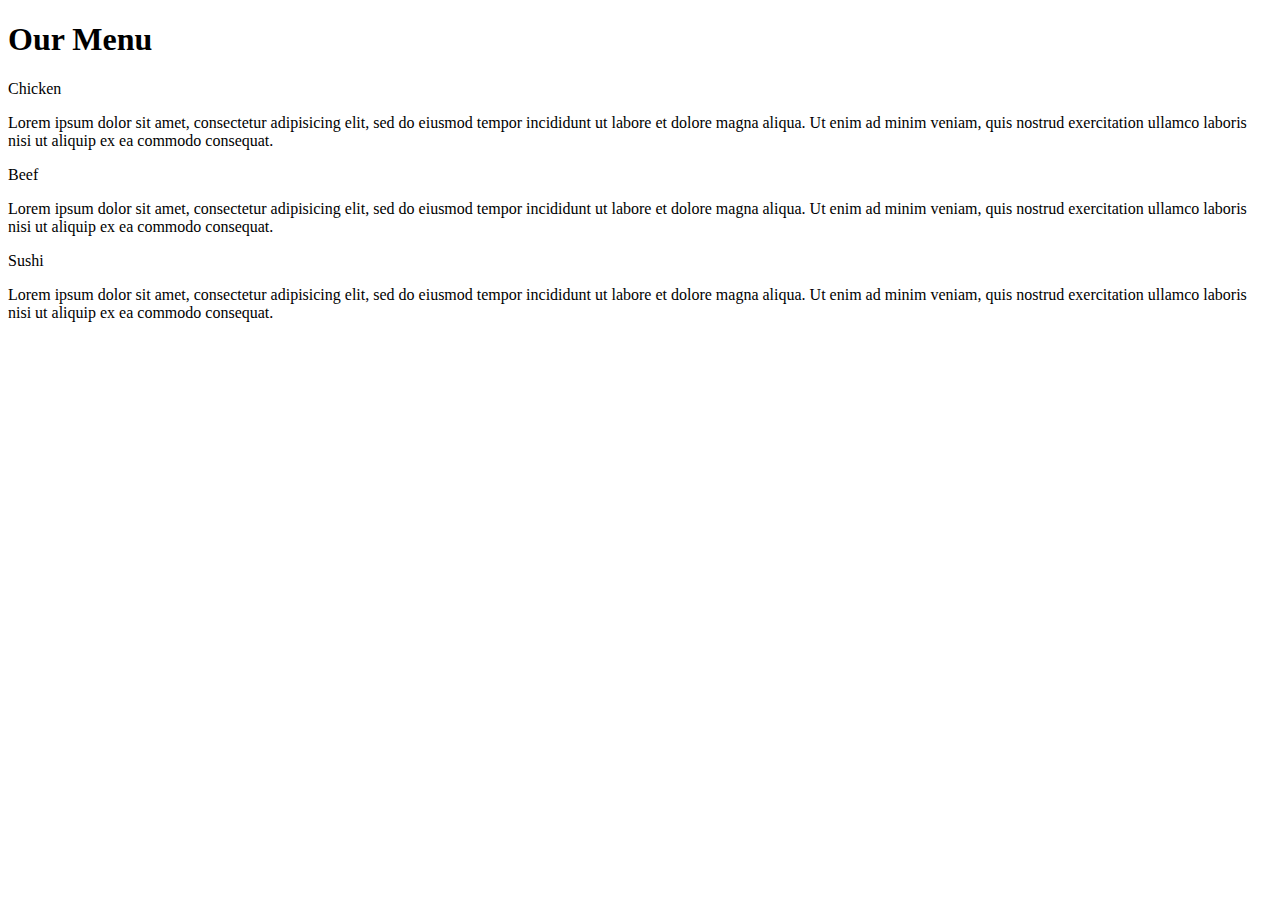
==== module2-assignment/index.html @ b7328bcc "My first assignment" ====
<!DOCTYPE html>
<html>
<head>
	<meta charset="utf-8">
	<meta name="viewport" content="width=device-width, initial-scale=1">
	<title>Module 2 Solution</title>
	<link rel="stylesheet" href="style.css">
</head>
<body>

<h1>Our Menu</h1>

<div class="container-fluid">
	<div class="row">
		<div class="col-lg-4 col-md-6 col-sm-12">		
			<section>
			<p id="p1">Chicken</p>
			<p id="para1">Lorem ipsum dolor sit amet, consectetur adipisicing elit, sed do eiusmod
			tempor incididunt ut labore et dolore magna aliqua. Ut enim ad minim veniam,
			quis nostrud exercitation ullamco laboris nisi ut aliquip ex ea commodo
			consequat. </p></section>
		</div>
		<div class="col-lg-4 col-md-6 col-sm-12">		
			<section><p id="p2">Beef</p>
			<p id="para2">Lorem ipsum dolor sit amet, consectetur adipisicing elit, sed do eiusmod
			tempor incididunt ut labore et dolore magna aliqua. Ut enim ad minim veniam,
			quis nostrud exercitation ullamco laboris nisi ut aliquip ex ea commodo
			consequat. </p></section>
		</div>
		<div class="col-lg-4 col-md-12 col-sm-12">		
			<section><p id="p3">Sushi</p>
			<p id="para3">Lorem ipsum dolor sit amet, consectetur adipisicing elit, sed do eiusmod
			tempor incididunt ut labore et dolore magna aliqua. Ut enim ad minim veniam,
			quis nostrud exercitation ullamco laboris nisi ut aliquip ex ea commodo
			consequat. </p></section>
		</div>
	</div>
</div>
</body>
</html>
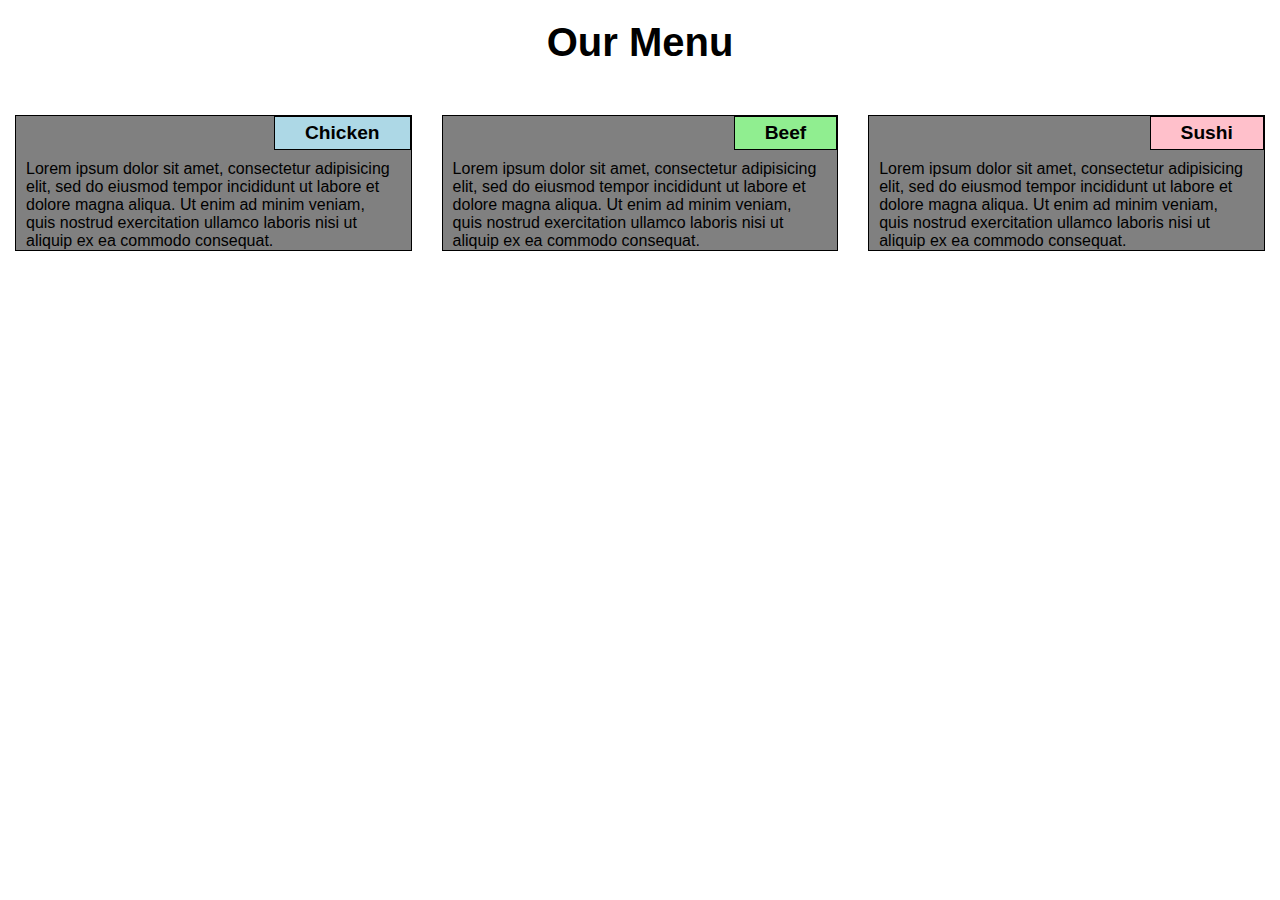
==== commit 44d54157: "Link CSS file" ====
--- a/module2-assignment/index.html
+++ b/module2-assignment/index.html
@@ -4,7 +4,7 @@
 	<meta charset="utf-8">
 	<meta name="viewport" content="width=device-width, initial-scale=1">
 	<title>Module 2 Solution</title>
-	<link rel="stylesheet" href="style.css">
+	<link rel="stylesheet" href="css/style.css">
 </head>
 <body>
 
--- a/module2-assignment/css/style.css
+++ b/module2-assignment/css/style.css
@@ -0,0 +1,207 @@
+* {
+	box-sizing: border-box;
+	margin: 0;
+  	padding: 0;
+}
+
+body {
+	font-family: Ariel, Helvetica, sans-serif;
+}
+
+h1 {
+	
+	font-size: 250%;
+	font-weight: bold;
+	text-align: center;
+	margin-top: 20px;
+	margin-bottom: 30px;
+}
+
+
+#p1 {
+	background-color: lightblue;
+	font-size: 120%;
+	font-weight: bold;
+  	float: right;
+  	margin: 0px 0px 10px 10px;
+  	text-align: center;
+  	border: 1px solid black;
+  	padding: 5px 30px 5px 30px;
+}
+#para1 {
+	clear: right;
+	margin: 0px 20px 0px 10px;
+}
+
+#p2 {
+	background-color: lightgreen;
+	font-size: 120%;
+	font-weight: bold;
+  	float: right;
+  	margin: 0px 0px 10px 10px;
+  	text-align: center;
+  	border: 1px solid black;
+  	padding: 5px 30px 5px 30px;
+}
+#para2 {
+	clear: right;
+	margin: 0px 20px 0px 10px;
+}
+
+#p3 {
+	background-color: pink;
+	font-size: 120%;
+	font-weight: bold;
+  	float: right;
+  	margin: 0px 0px 10px 10px;
+  	text-align: center;
+  	border: 1px solid black;
+  	padding: 5px 30px 5px 30px;
+}
+#para3 {
+	clear: right;
+	margin: 0px 20px 0px 10px;
+}
+
+section {
+	background-color: gray;
+	border: 1px solid black;
+	margin: 10px 5px 10px 5px;
+	
+}
+
+.row {
+  width: 100%;
+}
+
+/********** Large devices only **********/
+@media (min-width: 992px) {
+  .col-lg-1, .col-lg-2, .col-lg-3, .col-lg-4, .col-lg-5, .col-lg-6, .col-lg-7, .col-lg-8, .col-lg-9, .col-lg-10, .col-lg-11, .col-lg-12 { 
+    float: left;
+    padding: 10px;
+
+  }
+  .col-lg-1 {
+    width: 8.33%;
+  }
+  .col-lg-2 {
+    width: 16.66%;
+  }
+  .col-lg-3 {
+    width: 25%;
+  }
+  .col-lg-4 {
+    width: 33.33%;
+  }
+  .col-lg-5 {
+    width: 41.66%;
+  }
+  .col-lg-6 {
+    width: 50%;
+  }
+  .col-lg-7 {
+    width: 58.33%;
+  }
+  .col-lg-8 {
+    width: 66.66%;
+  }
+  .col-lg-9 {
+    width: 74.99%;
+  }
+  .col-lg-10 {
+    width: 83.33%;
+  }
+  .col-lg-11 {
+    width: 91.66%;
+  }
+  .col-lg-12 {
+    width: 100%;
+  }
+}
+
+/********** Medium devices only **********/
+@media (min-width: 768px) and (max-width: 991px) {
+  .col-md-1, .col-md-2, .col-md-3, .col-md-4, .col-md-5, .col-md-6, .col-md-7, .col-md-8, .col-md-9, .col-md-10, .col-md-11, .col-md-12 {
+    float: left;
+
+  }
+  .col-md-1 {
+    width: 8.33%;
+  }
+  .col-md-2 {
+    width: 16.66%;
+  }
+  .col-md-3 {
+    width: 25%;
+  }
+  .col-md-4 {
+    width: 33.33%;
+  }
+  .col-md-5 {
+    width: 41.66%;
+  }
+  .col-md-6 {
+    width: 50%;
+  }
+  .col-md-7 {
+    width: 58.33%;
+  }
+  .col-md-8 {
+    width: 66.66%;
+  }
+  .col-md-9 {
+    width: 74.99%;
+  }
+  .col-md-10 {
+    width: 83.33%;
+  }
+  .col-md-11 {
+    width: 91.66%;
+  }
+  .col-md-12 {
+    width: 100%;
+  }
+}
+
+/********** Small devices only **********/
+@media (max-width: 767px) {
+  .col-sm-1, .col-sm-2, .col-sm-3, .col-sm-4, .col-sm-5, .col-sm-6, .col-sm-7, .col-sm-8, .col-sm-9, .col-sm-10, .col-sm-11, .col-sm-12 {
+    float: left;
+  }
+  .col-sm-1 {
+    width: 8.33%;
+  }
+  .col-sm-2 {
+    width: 16.66%;
+  }
+  .col-sm-3 {
+    width: 25%;
+  }
+  .col-sm-4 {
+    width: 33.33%;
+  }
+  .col-sm-5 {
+    width: 41.66%;
+  }
+  .col-sm-6 {
+    width: 50%;
+  }
+  .col-sm-7 {
+    width: 58.33%;
+  }
+  .col-sm-8 {
+    width: 66.66%;
+  }
+  .col-sm-9 {
+    width: 74.99%;
+  }
+  .col-sm-10 {
+    width: 83.33%;
+  }
+  .col-sm-11 {
+    width: 91.66%;
+  }
+  .col-sm-12 {
+    width: 100%;
+  }
+}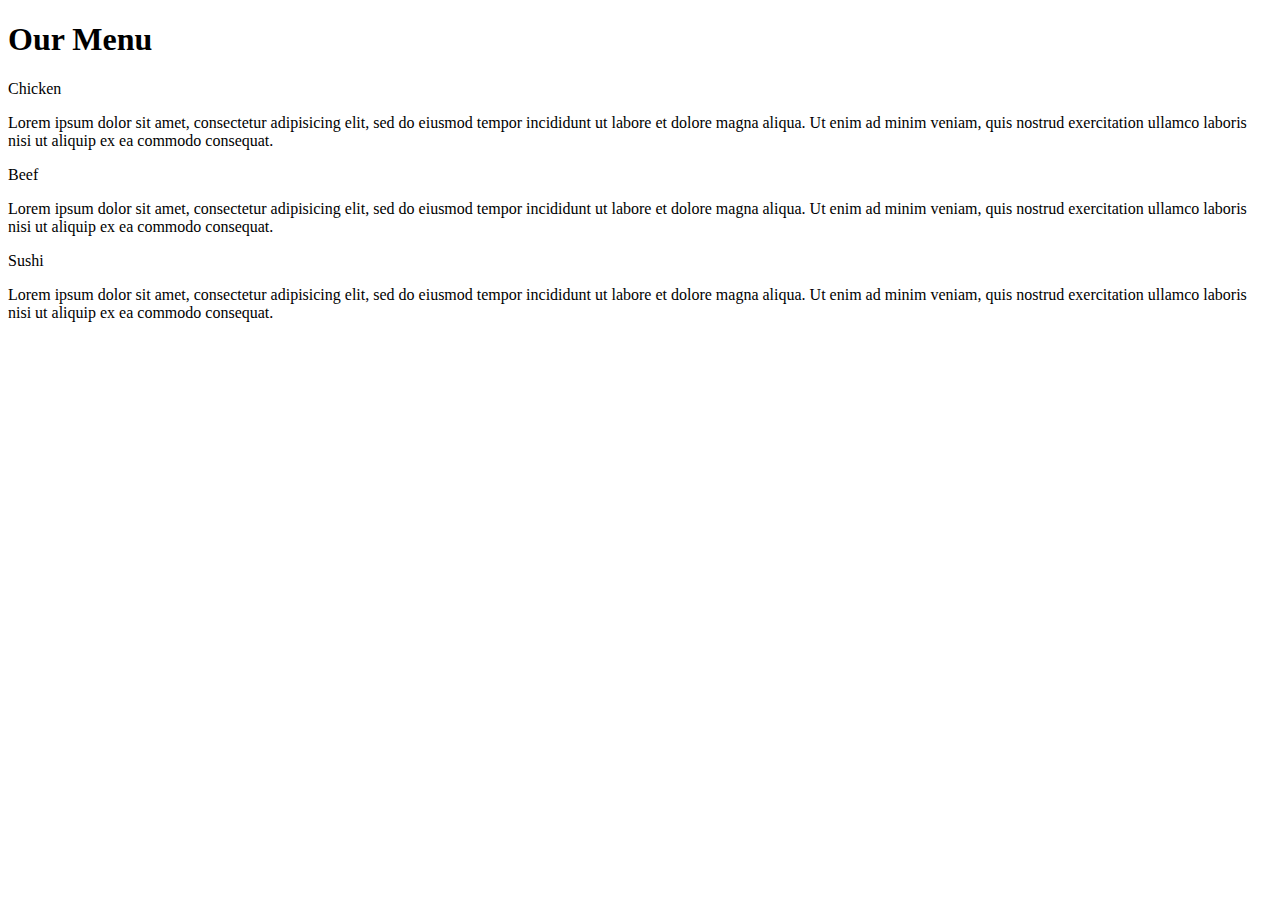
==== commit 052cb01b: "link css" ====
--- a/module2-assignment/index.html
+++ b/module2-assignment/index.html
@@ -4,7 +4,7 @@
 	<meta charset="utf-8">
 	<meta name="viewport" content="width=device-width, initial-scale=1">
 	<title>Module 2 Solution</title>
-	<link rel="stylesheet" href="css/style.css">
+	<link rel="stylesheet" href="coursera-assignments/module2-assignment/css/style.css">
 </head>
 <body>
 
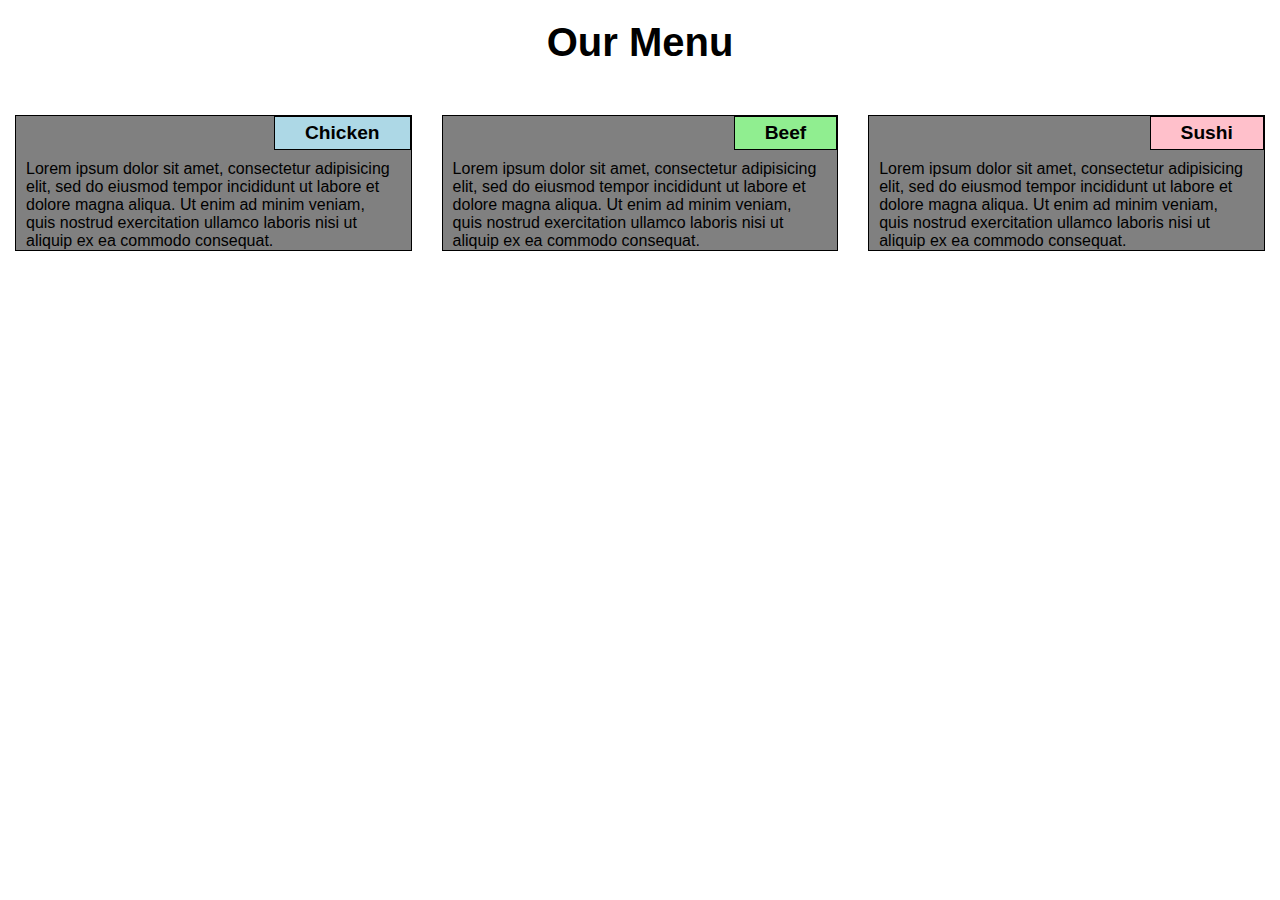
==== commit 03828c25: "css updated" ====
--- a/module2-assignment/index.html
+++ b/module2-assignment/index.html
@@ -4,8 +4,218 @@
 	<meta charset="utf-8">
 	<meta name="viewport" content="width=device-width, initial-scale=1">
 	<title>Module 2 Solution</title>
-	<link rel="stylesheet" href="coursera-assignments/module2-assignment/css/style.css">
+
+<style type="text/css">
+* {
+	box-sizing: border-box;
+	margin: 0;
+  	padding: 0;
+}
+
+body {
+	font-family: Ariel, Helvetica, sans-serif;
+}
+
+h1 {
+	
+	font-size: 250%;
+	font-weight: bold;
+	text-align: center;
+	margin-top: 20px;
+	margin-bottom: 30px;
+}
+
+
+#p1 {
+	background-color: lightblue;
+	font-size: 120%;
+	font-weight: bold;
+  	float: right;
+  	margin: 0px 0px 10px 10px;
+  	text-align: center;
+  	border: 1px solid black;
+  	padding: 5px 30px 5px 30px;
+}
+#para1 {
+	clear: right;
+	margin: 0px 20px 0px 10px;
+}
+
+#p2 {
+	background-color: lightgreen;
+	font-size: 120%;
+	font-weight: bold;
+  	float: right;
+  	margin: 0px 0px 10px 10px;
+  	text-align: center;
+  	border: 1px solid black;
+  	padding: 5px 30px 5px 30px;
+}
+#para2 {
+	clear: right;
+	margin: 0px 20px 0px 10px;
+}
+
+#p3 {
+	background-color: pink;
+	font-size: 120%;
+	font-weight: bold;
+  	float: right;
+  	margin: 0px 0px 10px 10px;
+  	text-align: center;
+  	border: 1px solid black;
+  	padding: 5px 30px 5px 30px;
+}
+#para3 {
+	clear: right;
+	margin: 0px 20px 0px 10px;
+}
+
+section {
+	background-color: gray;
+	border: 1px solid black;
+	margin: 10px 5px 10px 5px;
+	
+}
+
+.row {
+  width: 100%;
+}
+
+/********** Large devices only **********/
+@media (min-width: 992px) {
+  .col-lg-1, .col-lg-2, .col-lg-3, .col-lg-4, .col-lg-5, .col-lg-6, .col-lg-7, .col-lg-8, .col-lg-9, .col-lg-10, .col-lg-11, .col-lg-12 { 
+    float: left;
+    padding: 10px;
+
+  }
+  .col-lg-1 {
+    width: 8.33%;
+  }
+  .col-lg-2 {
+    width: 16.66%;
+  }
+  .col-lg-3 {
+    width: 25%;
+  }
+  .col-lg-4 {
+    width: 33.33%;
+  }
+  .col-lg-5 {
+    width: 41.66%;
+  }
+  .col-lg-6 {
+    width: 50%;
+  }
+  .col-lg-7 {
+    width: 58.33%;
+  }
+  .col-lg-8 {
+    width: 66.66%;
+  }
+  .col-lg-9 {
+    width: 74.99%;
+  }
+  .col-lg-10 {
+    width: 83.33%;
+  }
+  .col-lg-11 {
+    width: 91.66%;
+  }
+  .col-lg-12 {
+    width: 100%;
+  }
+}
+
+/********** Medium devices only **********/
+@media (min-width: 768px) and (max-width: 991px) {
+  .col-md-1, .col-md-2, .col-md-3, .col-md-4, .col-md-5, .col-md-6, .col-md-7, .col-md-8, .col-md-9, .col-md-10, .col-md-11, .col-md-12 {
+    float: left;
+
+  }
+  .col-md-1 {
+    width: 8.33%;
+  }
+  .col-md-2 {
+    width: 16.66%;
+  }
+  .col-md-3 {
+    width: 25%;
+  }
+  .col-md-4 {
+    width: 33.33%;
+  }
+  .col-md-5 {
+    width: 41.66%;
+  }
+  .col-md-6 {
+    width: 50%;
+  }
+  .col-md-7 {
+    width: 58.33%;
+  }
+  .col-md-8 {
+    width: 66.66%;
+  }
+  .col-md-9 {
+    width: 74.99%;
+  }
+  .col-md-10 {
+    width: 83.33%;
+  }
+  .col-md-11 {
+    width: 91.66%;
+  }
+  .col-md-12 {
+    width: 100%;
+  }
+}
+
+/********** Small devices only **********/
+@media (max-width: 767px) {
+  .col-sm-1, .col-sm-2, .col-sm-3, .col-sm-4, .col-sm-5, .col-sm-6, .col-sm-7, .col-sm-8, .col-sm-9, .col-sm-10, .col-sm-11, .col-sm-12 {
+    float: left;
+  }
+  .col-sm-1 {
+    width: 8.33%;
+  }
+  .col-sm-2 {
+    width: 16.66%;
+  }
+  .col-sm-3 {
+    width: 25%;
+  }
+  .col-sm-4 {
+    width: 33.33%;
+  }
+  .col-sm-5 {
+    width: 41.66%;
+  }
+  .col-sm-6 {
+    width: 50%;
+  }
+  .col-sm-7 {
+    width: 58.33%;
+  }
+  .col-sm-8 {
+    width: 66.66%;
+  }
+  .col-sm-9 {
+    width: 74.99%;
+  }
+  .col-sm-10 {
+    width: 83.33%;
+  }
+  .col-sm-11 {
+    width: 91.66%;
+  }
+  .col-sm-12 {
+    width: 100%;
+  }
+}
+</style>
 </head>
+
 <body>
 
 <h1>Our Menu</h1>
